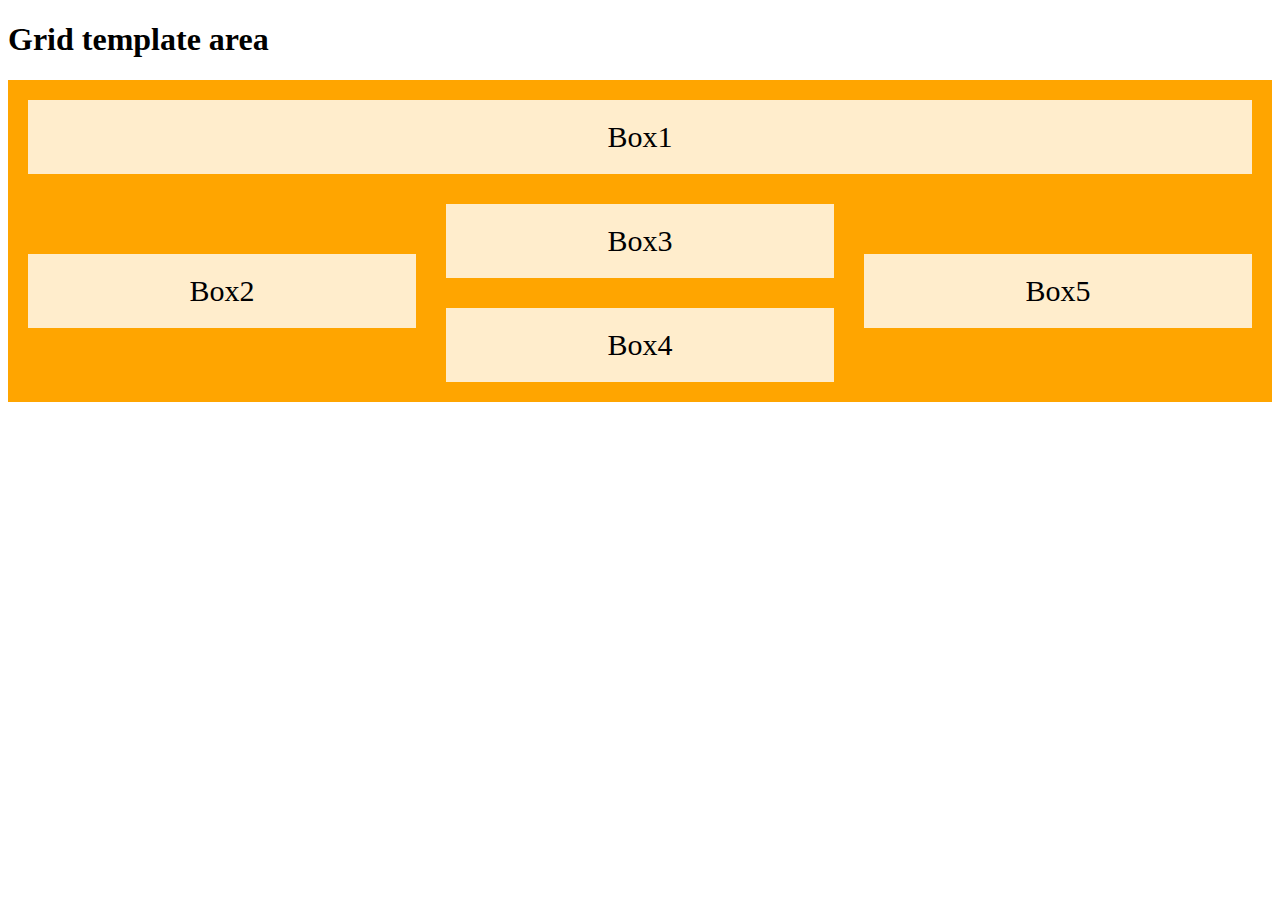
==== CSS GRID PRACTICE/CSS GRID GRID TEMPLATE AREA/index.html @ 5da92851 "grid template areas practice" ====
<!DOCTYPE html>
<html lang="en">
<head>
    <meta charset="UTF-8">
    <meta http-equiv="X-UA-Compatible" content="IE=edge">
    <meta name="viewport" content="width=device-width, initial-scale=1.0">
    <link rel="stylesheet" href="style.css">
    <title>Document</title>
</head>
<body>
    <h1>Grid template area</h1>

    <div class="container">
        <div class="box1 box">Box1</div>
        <div class="box2 box">Box2</div>
        <div class="box3 box">Box3</div>
        <div class="box4 box">Box4</div>
        <div class="box5 box">Box5</div>
    </div>
</body>
</html>
---- CSS GRID PRACTICE/CSS GRID GRID TEMPLATE AREA/style.css ----
/*base*/
.container{

    background-color: orange;
    padding: 10px;
}

/*base*/
.box{
    background-color: rgba(255, 255, 255, 0.8);
    text-align: center;
    padding: 20px 0;
    font-size: 30px;
    margin: 10px;
}

/*media*/

@media only screen and (min-width: 600px) {
.container{
    display: grid;
    grid-template-areas: "box1 box1 box1"
    "box2  box3 box5"
    ".  box4 .";
    grid-template-columns: auto auto auto ;
    grid-template-rows: auto auto auto;
    grid-gap: 10px;
}

.box1{
    grid-area:box1;
grid-column: 1/-1;
}

.box2{
    grid-area:box2;
    position:relative;
    top:50px;
}

.box5{
    grid-area:box5;
    position:relative;
    top:50px;
}

.box4{
    grid-area:box4;
    grid-column: 2/3;
    grid-row:3/4;
}
}
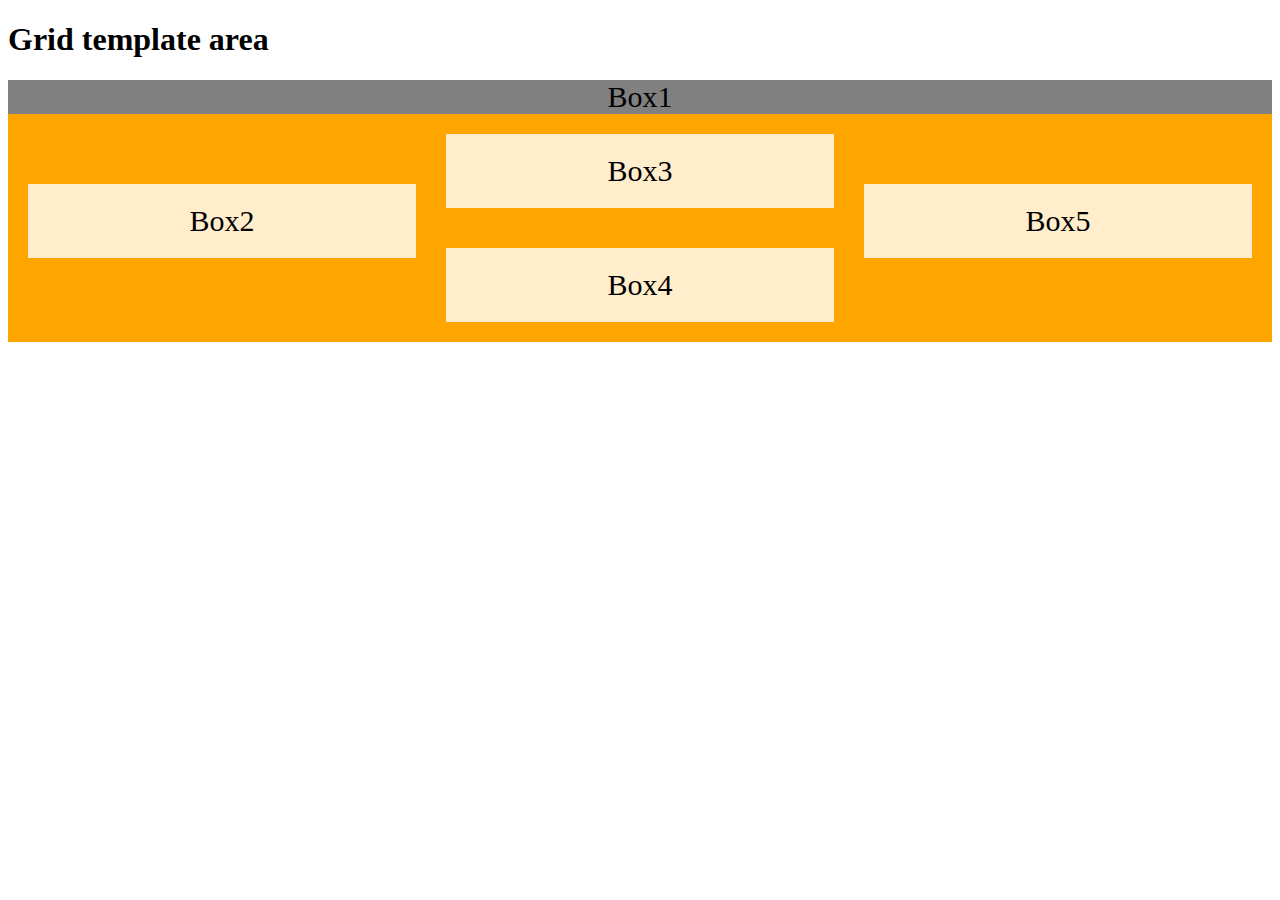
==== commit 87f76244: "Submit Latest modification" ====
--- a/CSS GRID PRACTICE/CSS GRID GRID TEMPLATE AREA/index.html
+++ b/CSS GRID PRACTICE/CSS GRID GRID TEMPLATE AREA/index.html
@@ -9,9 +9,8 @@
 </head>
 <body>
     <h1>Grid template area</h1>
-
+    <div class="title">Box1</div>
     <div class="container">
-        <div class="box1 box">Box1</div>
         <div class="box2 box">Box2</div>
         <div class="box3 box">Box3</div>
         <div class="box4 box">Box4</div>
--- a/CSS GRID PRACTICE/CSS GRID GRID TEMPLATE AREA/style.css
+++ b/CSS GRID PRACTICE/CSS GRID GRID TEMPLATE AREA/style.css
@@ -14,23 +14,25 @@
     margin: 10px;
 }
 
+.title{
+    background-color: grey;
+    text-align: center;
+    font-size: 30px;
+}
+
 /*media*/
 
 @media only screen and (min-width: 600px) {
 .container{
     display: grid;
-    grid-template-areas: "box1 box1 box1"
-    "box2  box3 box5"
+    grid-template-areas:   "box2  box3 box5"
+  
     ".  box4 .";
     grid-template-columns: auto auto auto ;
     grid-template-rows: auto auto auto;
     grid-gap: 10px;
 }
 
-.box1{
-    grid-area:box1;
-grid-column: 1/-1;
-}
 
 .box2{
     grid-area:box2;
